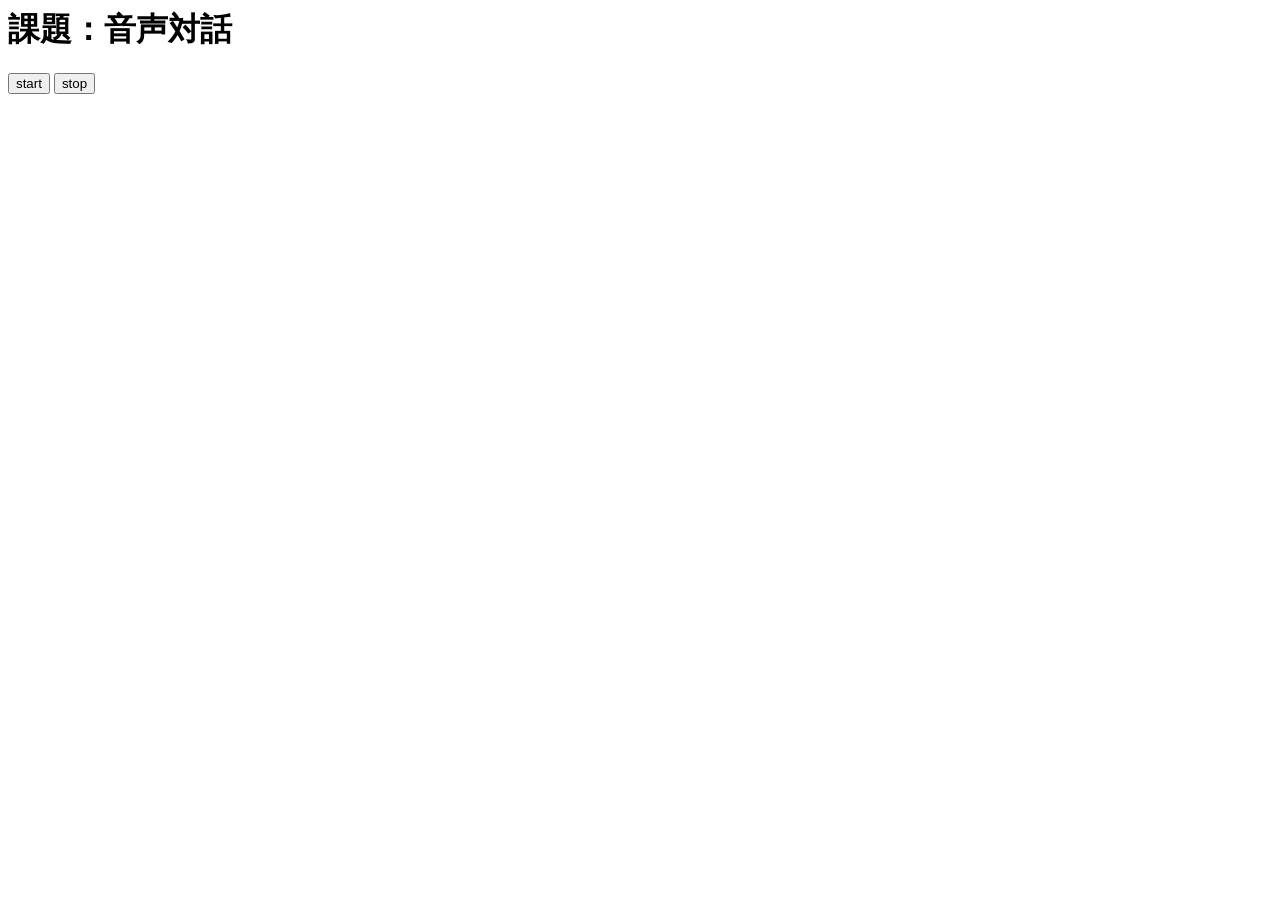
==== index.html @ 3b91e4e1 "Create index.html" ====
<html lang="ja">
<head>
<meta name="viewport" content="width=device-width, initial-scale=1">
<meta http-equiv="Content-Type" content="text/html; charset=utf-8">
<meta http-equiv="Content-Style-Type" content="text/css">
<meta http-equiv="Content-Script-Type" content="text/javascript">
<title>Spoken Dialog by Javascript</title>
<link rel="stylesheet" href="seminar1b.css">

</head>
<body>

<h1>課題：音声対話</h1>

<p>
<button id="startButton">start</button>
<button id="stopButton">stop</button>
</p>

<p>
<div id="resultOutput"></div>
</p>

<script>
// 応答の定義（ハッシュ）    
var response = {
    "あなた,誰": ["わたしはアレクサではありません", ""],
    "何歳": ["え、わたし、何歳にみえますか", ""],
    "元気": ["元気ですよー", ""],
    "好きな,食べ物": ["チョコレートです", ""],
    "こんにちは": ["こんにちは！", ""],
    "好きな,動物": ["猫です", ""],
    "あなた,名前": ["秘密です", ""],
    "さようなら": ["さようなら", ""],
    "バイバイ": ["さようなら", ""],
    "和歌山,警報": ["和歌山県の警報情報を表示します", "https://typhoon.yahoo.co.jp/weather/jp/warn/30/"],
    "和歌山,天気": ["和歌山県の天気予報を表示します", "https://weather.yahoo.co.jp/weather/jp/30/"],
    "大阪の天気": ["大阪府の天気予報を表示します", "https://weather.yahoo.co.jp/weather/jp/27/"],
    "京都の天気": ["京都府の天気予報を表示します", "https://weather.yahoo.co.jp/weather/jp/26/"],
    "奈良の天気": ["奈良県の天気予報を表示します", "https://weather.yahoo.co.jp/weather/jp/29/"],
    "兵庫の天気": ["兵庫県の天気予報を表示します", "https://weather.yahoo.co.jp/weather/jp/28/"]    };

const startButton = document.querySelector('#startButton'); // 開始ボタン
const stopButton = document.querySelector('#stopButton'); // 停止ボタン
const resultOutput = document.querySelector('#resultOutput'); // 結果出力エリア

if (!'SpeechSynthesisUtterance' in window) {
    alert("あなたのブラウザはSpeech Synthesis APIに未対応です。");
}
const tts = new SpeechSynthesisUtterance(); // TTSインスタンスを生成
//tts.text = textForm.value; // テキストを設定
tts.lang = "ja-JP"; // 言語(日本語)、英語の場合はen-US
tts.rate = 1.0; // 速度
tts.pitch = 1.0; // 声の高さ
tts.volume = 1.0; // 音量

SpeechRecognition = webkitSpeechRecognition || SpeechRecognition;
if (!'SpeechRecognition' in window) {
    alert("あなたのブラウザはSpeech Recognition APIに未対応です。");
}

const asr = new SpeechRecognition(); // ASRインスタンスを生成
asr.lang = "ja-JP"; // 言語（日本語）
asr.interimResults = true; // 途中結果出力をオン
asr.continuous = true; // 継続入力をオン

let output = ''; // 出力

// 認識結果が出力されたときのイベントハンドラ
asr.onresult = function(event){
    let transcript = event.results[event.resultIndex][0].transcript; // 結果文字列

    let output_not_final = '';
    if (event.results[event.resultIndex].isFinal) { // 結果が確定（Final）のとき
	    asr.abort(); // 音声認識を停止

        let answer;
        let webpage;
        
        let keys = Object.keys(response);
        keys.forEach(function(key) {
            let flag = true;
            console.log(transcript);
            key.split(',').forEach(function(word) {              
                let pattern = new RegExp(word);
                let flag_test = pattern.test(transcript); // マッチしたらtrue, しなかったらfalse
                flag = flag && flag_test; // 両方trueならtrue
                console.log(pattern + '+' + ':' + flag_test);
                //flag = flag && new RegExp(word).test(transcript);
            });

            if(flag){
		        answer = response[key];
                console.log(key + " : " + answer);
            }
        });

        let ret = answer;
        
        if(typeof answer == 'undefined'){
	        answer = "ごめんなさい。わかりません。";
    	}else{
            answer = ret[0];
            webpage = ret[1];
        }

        if(typeof webpage != 'undefined' && webpage != ""){
            output += transcript + ' => ' + answer + '　<a href="' + webpage + '">こちら</a><br>';
        } else {
            output += transcript + ' => ' + answer + '<br>';
        }

	    tts.text = answer;
	    // 再生が終了（end）ときのイベントハンドラ（終了したときに実行される）
	    tts.onend = function(event){ 
            if(answer == "さようなら") {
                asr.abort();
                asr.stop();
            } else {
                asr.start(); // 音声認識を再開
            } 
	    }

	    speechSynthesis.speak(tts); // 再生
    } else { // 結果がまだ未確定のとき
        output_not_final = '<span style="color:#ddd;">' + transcript + '</span>';
    }
    resultOutput.innerHTML = output + output_not_final;
}

// 開始ボタンのイベントハンドラ
startButton.addEventListener('click', function() {
    asr.start();
})

// 停止ボタンのイベントハンドラ
stopButton.addEventListener('click', function() {
    asr.abort();
    asr.stop();
})
</script>

</body>
</html>
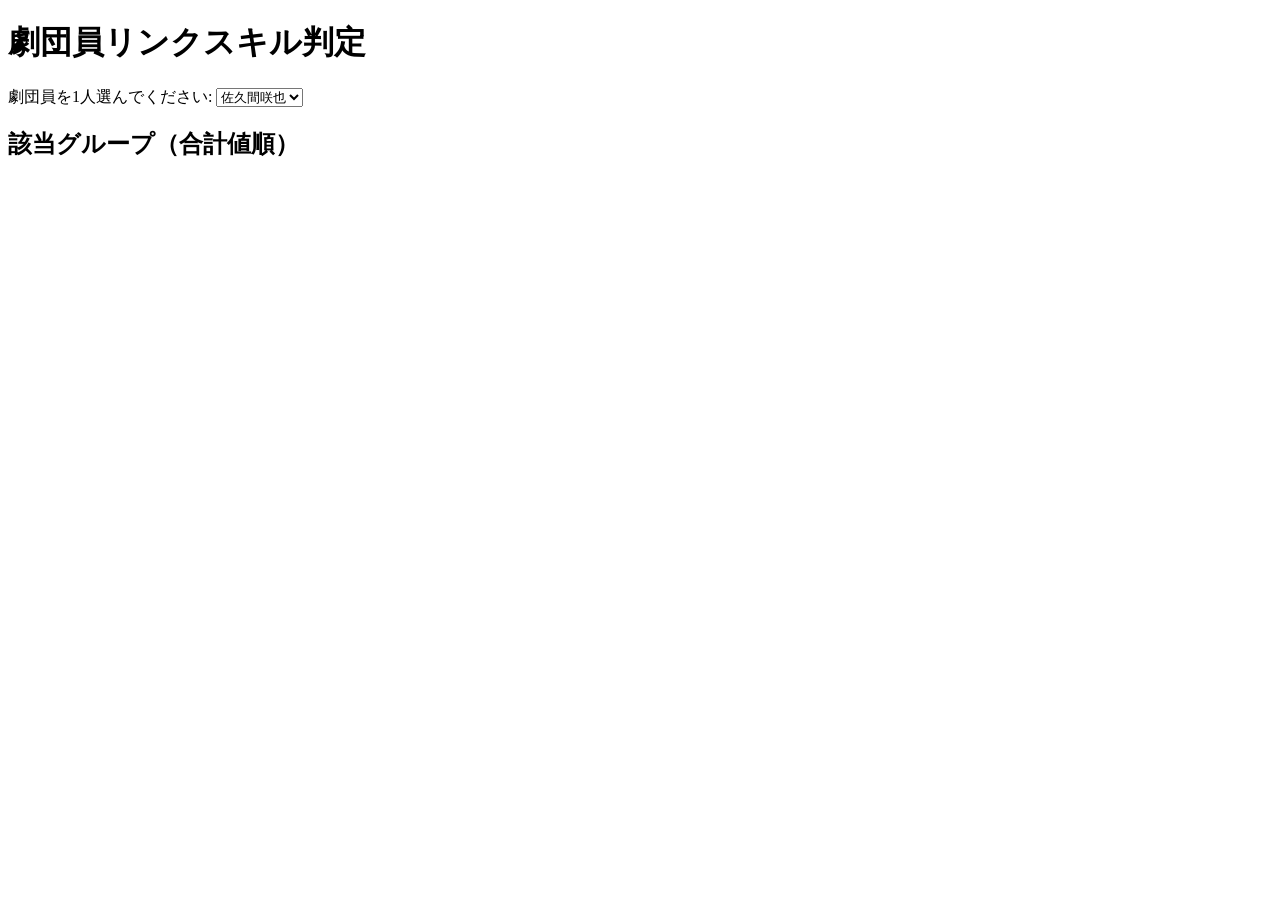
==== commit 1fa49752: "Add files via upload" ====
--- a/index.html
+++ b/index.html
@@ -1,144 +1,18 @@
-<html lang="ja">
-<head>
-<meta name="viewport" content="width=device-width, initial-scale=1">
-<meta http-equiv="Content-Type" content="text/html; charset=utf-8">
-<meta http-equiv="Content-Style-Type" content="text/css">
-<meta http-equiv="Content-Script-Type" content="text/javascript">
-<title>Spoken Dialog by Javascript</title>
-<link rel="stylesheet" href="seminar1b.css">
-
-</head>
-<body>
-
-<h1>課題：音声対話</h1>
-
-<p>
-<button id="startButton">start</button>
-<button id="stopButton">stop</button>
-</p>
-
-<p>
-<div id="resultOutput"></div>
-</p>
-
-<script>
-// 応答の定義（ハッシュ）    
-var response = {
-    "あなた,誰": ["わたしはアレクサではありません", ""],
-    "何歳": ["え、わたし、何歳にみえますか", ""],
-    "元気": ["元気ですよー", ""],
-    "好きな,食べ物": ["チョコレートです", ""],
-    "こんにちは": ["こんにちは！", ""],
-    "好きな,動物": ["猫です", ""],
-    "あなた,名前": ["秘密です", ""],
-    "さようなら": ["さようなら", ""],
-    "バイバイ": ["さようなら", ""],
-    "和歌山,警報": ["和歌山県の警報情報を表示します", "https://typhoon.yahoo.co.jp/weather/jp/warn/30/"],
-    "和歌山,天気": ["和歌山県の天気予報を表示します", "https://weather.yahoo.co.jp/weather/jp/30/"],
-    "大阪の天気": ["大阪府の天気予報を表示します", "https://weather.yahoo.co.jp/weather/jp/27/"],
-    "京都の天気": ["京都府の天気予報を表示します", "https://weather.yahoo.co.jp/weather/jp/26/"],
-    "奈良の天気": ["奈良県の天気予報を表示します", "https://weather.yahoo.co.jp/weather/jp/29/"],
-    "兵庫の天気": ["兵庫県の天気予報を表示します", "https://weather.yahoo.co.jp/weather/jp/28/"]    };
-
-const startButton = document.querySelector('#startButton'); // 開始ボタン
-const stopButton = document.querySelector('#stopButton'); // 停止ボタン
-const resultOutput = document.querySelector('#resultOutput'); // 結果出力エリア
-
-if (!'SpeechSynthesisUtterance' in window) {
-    alert("あなたのブラウザはSpeech Synthesis APIに未対応です。");
-}
-const tts = new SpeechSynthesisUtterance(); // TTSインスタンスを生成
-//tts.text = textForm.value; // テキストを設定
-tts.lang = "ja-JP"; // 言語(日本語)、英語の場合はen-US
-tts.rate = 1.0; // 速度
-tts.pitch = 1.0; // 声の高さ
-tts.volume = 1.0; // 音量
-
-SpeechRecognition = webkitSpeechRecognition || SpeechRecognition;
-if (!'SpeechRecognition' in window) {
-    alert("あなたのブラウザはSpeech Recognition APIに未対応です。");
-}
-
-const asr = new SpeechRecognition(); // ASRインスタンスを生成
-asr.lang = "ja-JP"; // 言語（日本語）
-asr.interimResults = true; // 途中結果出力をオン
-asr.continuous = true; // 継続入力をオン
-
-let output = ''; // 出力
-
-// 認識結果が出力されたときのイベントハンドラ
-asr.onresult = function(event){
-    let transcript = event.results[event.resultIndex][0].transcript; // 結果文字列
-
-    let output_not_final = '';
-    if (event.results[event.resultIndex].isFinal) { // 結果が確定（Final）のとき
-	    asr.abort(); // 音声認識を停止
-
-        let answer;
-        let webpage;
-        
-        let keys = Object.keys(response);
-        keys.forEach(function(key) {
-            let flag = true;
-            console.log(transcript);
-            key.split(',').forEach(function(word) {              
-                let pattern = new RegExp(word);
-                let flag_test = pattern.test(transcript); // マッチしたらtrue, しなかったらfalse
-                flag = flag && flag_test; // 両方trueならtrue
-                console.log(pattern + '+' + ':' + flag_test);
-                //flag = flag && new RegExp(word).test(transcript);
-            });
-
-            if(flag){
-		        answer = response[key];
-                console.log(key + " : " + answer);
-            }
-        });
-
-        let ret = answer;
-        
-        if(typeof answer == 'undefined'){
-	        answer = "ごめんなさい。わかりません。";
-    	}else{
-            answer = ret[0];
-            webpage = ret[1];
-        }
-
-        if(typeof webpage != 'undefined' && webpage != ""){
-            output += transcript + ' => ' + answer + '　<a href="' + webpage + '">こちら</a><br>';
-        } else {
-            output += transcript + ' => ' + answer + '<br>';
-        }
-
-	    tts.text = answer;
-	    // 再生が終了（end）ときのイベントハンドラ（終了したときに実行される）
-	    tts.onend = function(event){ 
-            if(answer == "さようなら") {
-                asr.abort();
-                asr.stop();
-            } else {
-                asr.start(); // 音声認識を再開
-            } 
-	    }
-
-	    speechSynthesis.speak(tts); // 再生
-    } else { // 結果がまだ未確定のとき
-        output_not_final = '<span style="color:#ddd;">' + transcript + '</span>';
-    }
-    resultOutput.innerHTML = output + output_not_final;
-}
-
-// 開始ボタンのイベントハンドラ
-startButton.addEventListener('click', function() {
-    asr.start();
-})
-
-// 停止ボタンのイベントハンドラ
-stopButton.addEventListener('click', function() {
-    asr.abort();
-    asr.stop();
-})
-</script>
-
-</body>
-</html>
+<!DOCTYPE html>
+<html lang="ja">
+<head>
+  <meta charset="UTF-8">
+  <title>劇団員リンクスキル判定</title>
+</head>
+<body>
+  <h1>劇団員リンクスキル判定</h1>
+
+  <label for="member-select">劇団員を1人選んでください:</label>
+  <select id="member-select"></select>
+
+  <h2>該当グループ（合計値順）</h2>
+  <div id="result"></div>
+
+  <script src="main.js"></script>
+</body>
+</html>
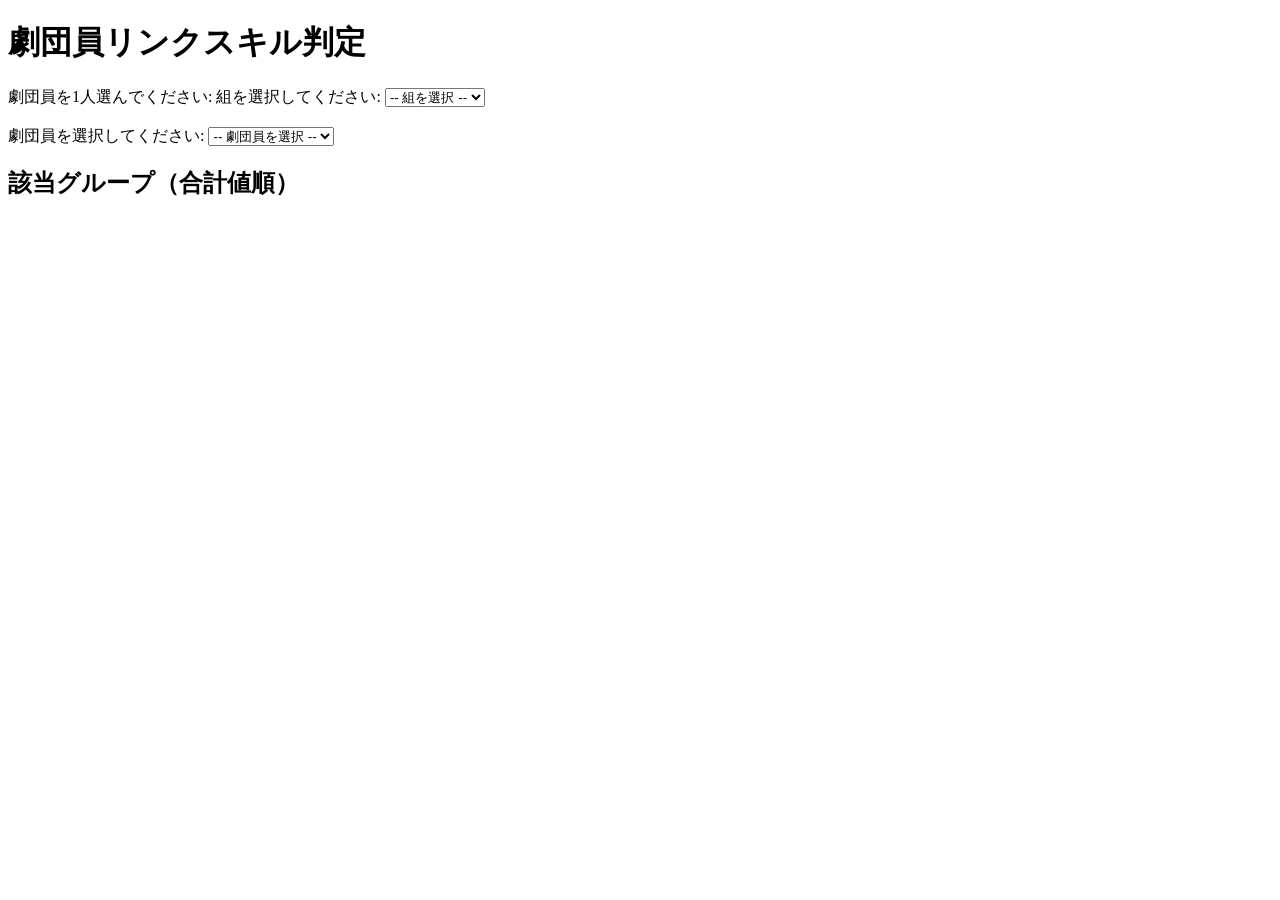
==== commit c644a03e: "Add files via upload" ====
--- a/index.html
+++ b/index.html
@@ -8,7 +8,20 @@
   <h1>劇団員リンクスキル判定</h1>
 
   <label for="member-select">劇団員を1人選んでください:</label>
-  <select id="member-select"></select>
+  <!-- <select id="member-select"></select> -->
+  <label for="group-select">組を選択してください:</label>
+  <select id="group-select">
+    <option value="">-- 組を選択 --</option>
+    <option value="春組">春組</option>
+    <option value="夏組">夏組</option>
+    <option value="秋組">秋組</option>
+    <option value="冬組">冬組</option>
+  </select>
+  <br><br>
+  <label for="member-select">劇団員を選択してください:</label>
+  <select id="member-select">
+    <option value="">-- 劇団員を選択 --</option>
+  </select>
 
   <h2>該当グループ（合計値順）</h2>
   <div id="result"></div>
